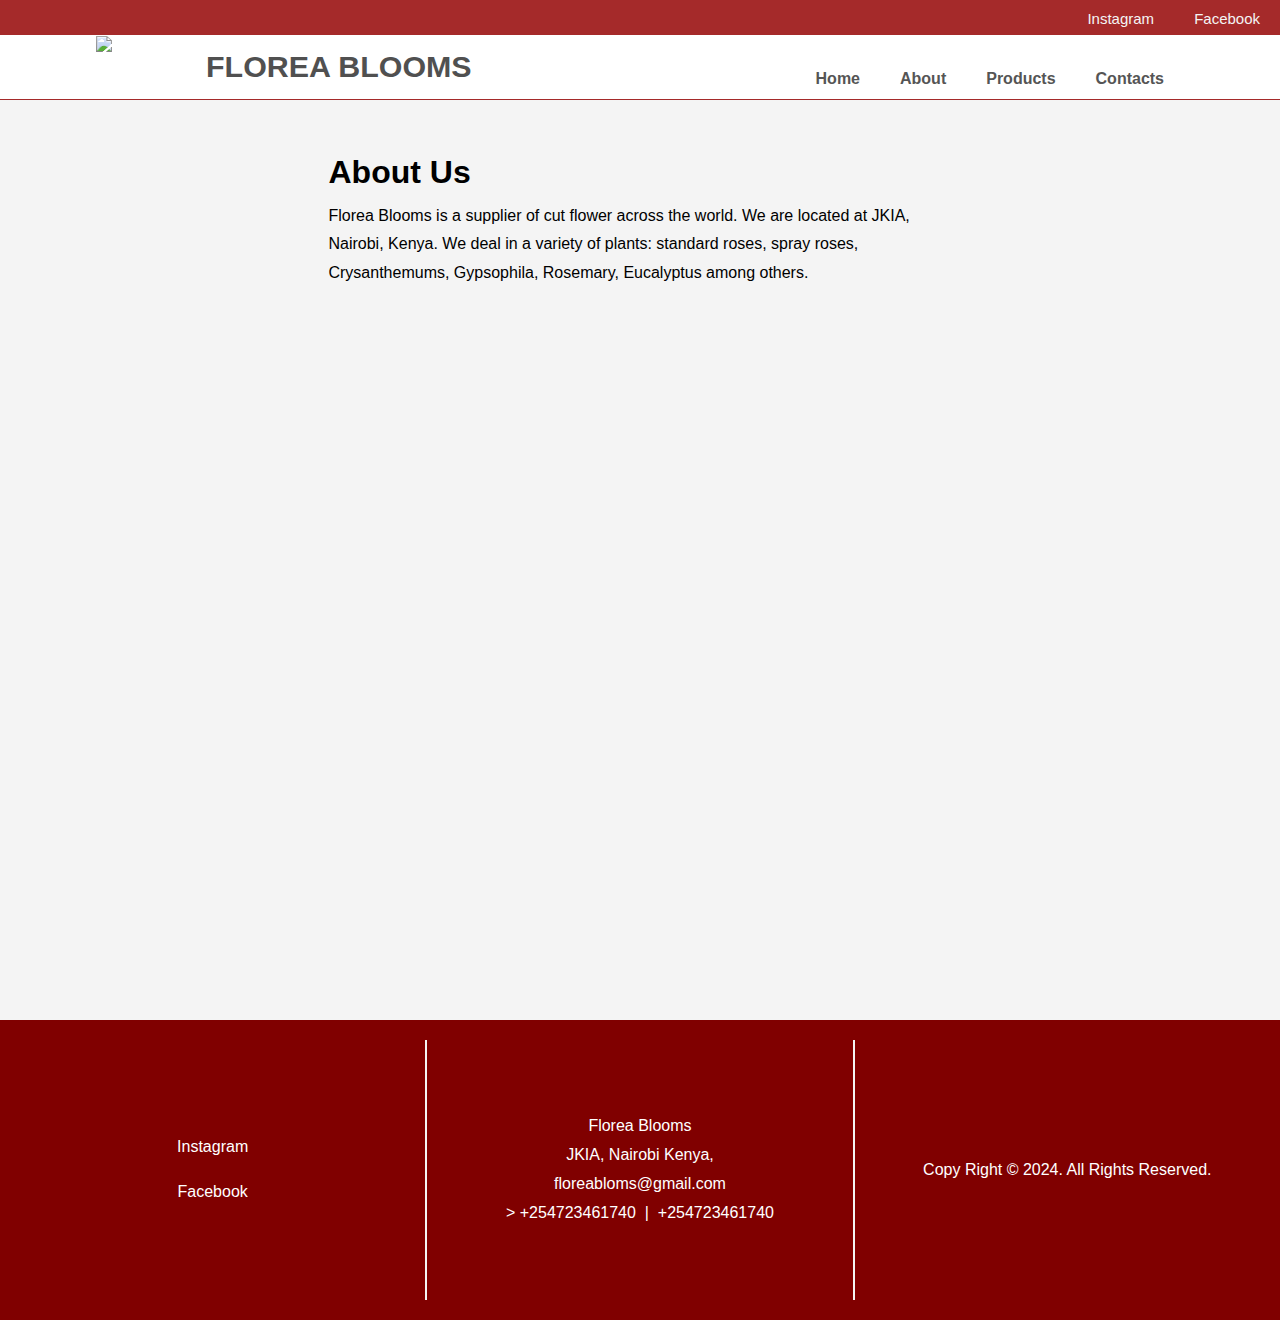
==== templates/about.html @ 5f6a903e "First commit" ====
<!DOCTYPE html>
<html lang="en">
<head>
	<title>Florea Blooms </title>
	<meta charset="utf-8">
	<meta name="viewport" content="width=device-width initial-scale=1 shrink-to-fit=no">
	<meta name="description" content="World supplier of cut flowers,  kenya">
    <meta name="keywords" content="flowers, cut flowers, florea, blooms, carnation, mums, chrysanthemums, horticulture, bouguets, JKIA, NAIROBI, kenya">
    <link rel="icon" href="./static/img/scepter_logo_1.png">
	<link rel="stylesheet" type="text/css" href="../static/css/main.css">
	<link rel="stylesheet" type="text/css" href="../static/css/responsive_topnav.css">
	<link rel="stylesheet" type="text/css" href="../static/css/about.css">
</head>
<body>
	<header id="header">
		<div class="container-support">
			
			<a href="#" target="_blank">Instagram</a>
			<a href="#" target="_blank">Facebook</a>
		</div>
		<div class="container-header">
			<div id="logo-image">
				<a href="index.html"> <img src="../static/img/florea_logo.png"></a>
			</div>
			<div corporate-name>
				<h4>Florea Blooms</h4>
			</div>
			<nav id="nav-bar" class="top-nav">
				<a href="#" class="close-menu">&times;</a>
				<a href="../index.html" class="active">Home</a>
				<a href="./about.html">About</a>
				<a href="./products.html">Products</a>
				<a href="./contacts.html">Contacts</a>
			</nav>
			<div class="icon-menu" id="icon-menu">Menu &#9776;</div>
		</div>
	</header>
	<main id="about-main">
		<section id="about-main-section">
			<div class="farms about-intro">
				<h1>About Us</h1>
				<p>
					Florea  Blooms is a supplier of cut flower across the world.
					We are located at JKIA, Nairobi, Kenya. We deal in a variety of plants: standard roses, spray roses, Crysanthemums, Gypsophila, Rosemary, Eucalyptus among others.
				</p>
			</div>
			
		</section>
	</main>
	<footer id="footer">
		<div class="footer-content social-links">
			<p>
				<a href="https://twitter.com/floreabloomske/" target="_blank">Instagram</a>
				<a href="https://www.facebook.com/floreabloomske/" target="_blank">Facebook</a>
			</p>
		</div>
		<hr>
		<div class="footer-content contact-address">
			<p>
				Florea Blooms<br>
				JKIA, Nairobi Kenya,<br>
				floreabloms@gmail.com <br>>
				
				+254723461740 &nbsp;|&nbsp; +254723461740<br>
			</p>
		</div>
		<hr>
		<div class="footer-content copy-right">
			<p>
				Copy Right &copy 2024. All Rights Reserved.
			</p>

		</div>
	</footer>


	<script src="../static/js/main.js"></script>

</body>
</html>
---- static/css/main.css ----
/*****************************
Global styles
*****************************/
@import url('https://fonts.googleapis.com/css2?family=Source+Sans+Pro:wght@200&display=swap');

html, body {
	background-color: #f4f4f4;
	font-family: Arial, century schoolbook, Helvetica, sans-serif;
	line-height: 1.8;
	font-size: 16px;
}

* {
	box-sizing: border-box;
	margin: 0;
	padding: 0;
}

/********************************
Header
********************************/
#header {
	background-color: #fff;
	position: fixed;
	top: 0px;
	width: 100%;
	height: 100px;
	display: flex;
	flex-direction: column;
	justify-content: center;
	border-bottom: rgb(165,42,42) 1px solid;
	z-index: 2;
}
.container-support {
	position: absolute;
	width: 100%;
	background: rgb(165,42,42);
	z-index: 3;
	top: 0px;
	height: 35px;
	display: flex;
	justify-content: flex-end;
}
.container-support a {
	color: #f4f4f4;
	text-decoration: none;
	padding: 5px 20px;
	font-size: 15px;
}

.container-support a:hover {
	background-color: rgb(70,70,70);
	color: #fff;
}
.container-header {
	position: absolute;
	width: 85%;
	bottom: 0;
	align-self: center;
	height: 65px;
	display: flex;
	flex-direction: row;
}

/*Corporate name*/
[corporate-name] h4 {
	color:rgb(80,80,80);
	font-weight: bold;
	margin: auto; 
	position: relative;
	left: 110px;
	top: 5px;
	font-size: 1.9em;
	font-family: sans-serif, arial;
	text-transform: uppercase;
}

/*Corporate logo*/
#logo-image {
	position: absolute;
	bottom: 10px;
	width: 40%;
	height: 3.5rem;
	justify-content: flex-start;
}
#logo-image img{
	margin-top: 0px;
	margin-left: 0;
	width: 20%;
	height: auto;
}

#nav-bar {
	position: absolute;
	bottom: 0px;
	right: 0px;
	width: 70%;
	height: 64px;
	justify-content: flex-end;
	display: flex;
	flex-direction: row;
}
#nav-bar a {
	text-decoration: none;
	margin-top: 20px;
	padding: 10px 20px;
	color: #555;
	font-weight: bold;
}
#nav-bar a:hover {
	background-color: #333;
	color: #fff;
}
.icon-menu,
#nav-bar .close-menu {
	display: none;
}


/************************
Main styling
************************/
#main {
	display: flex;
	flex-direction: column;
	width: 100%;
	background: #f1f1f1;
}
#banner {
	position: relative;
	top: 100px;
	width: 100%;
	height: 100vh;
	background-color: rgba(128,0,0,0.2);
}

/******************
Slide Show On Banner
*******************/
#banner .slideshow {
	position: relative;
	height: 100vh;
}
#banner .slideshow-img {
	position: absolute;
	top: -237px;
	left: 0;
	width: 100%;
	height: 100%;
	object-fit: cover;
	opacity: 0;
	transition: opacity 1s ease-in-out;
}


/*******************
Banner text
*******************/
#banner .brand-text {
	position: relative;
	z-index: 1;
}
#banner .products-cat {
	position: relative;
	top: -650px;
	font-size: 28px;
	color: #fff;
	font-family: sans-serif;
}
#banner .banner-header-text h1,
#banner .banner-header-text p {
	text-shadow: 4px 2px 4px #111;
	font-weight: bold;
	text-align: center;
	width: 50%;
	margin: 0 auto;
	line-height: 2.0;
	padding: 22px;
}
.banner .banner-header-text h1 {
	font-size: 48px;
	color: #ffd700;
}
.banner .banner-header-text a {
	border: 1px #444 solid;
	border-radius: 8px;
	background-color: rgba(0,0,0,0.2);
	padding: 12px 8px;
	box-shadow: 2px 4px 8px #111;
	text-decoration: none;
	color: #d8ff00;
	font-family: verdana, sans-serif;
	text-transform: uppercase;
}
.banner .banner-header-text a:hover {
	background-color: rgb(1,1,1);
	color: #fff;
}

/**************************
Bottom of slides text
*************************/
.bottom-description-bar {
	display:flex; 
	flex-direction: row; 
	flex-wrap: wrap; 
	position: absolute; 
	bottom: 2px; 
	width: 100%;
	min-height: 100px;
}
#banner .bottom-description-bar p {
	width: 30%; 
	text-align: left; 
	background-color: rgba(0,0,0,0.35);
	box-shadow: 2px 4px 8px #444;
	text-shadow: 2px 4px 8px #000;
	font-size: 18px;
	font-family: palatino linotype, sans-serif;
	color: rgb(216,255,0);
	font-weight: bolder;
	border-radius: 5px;
	line-height: 1.5;
}
.bottom-description-bar span {
	padding: 4px 18px;
	font-size: 32px;
	text-shadow: 4px 6px 8px #111;
	border-radius: 50%;
	background-color: rgba(0,0,0,0.5);
}
/*****************************


/************************/
#main .container-main {
	margin: 30px auto;
	width: 90%;
	min-height: 100px;
	display: flex;
	flex-direction: row;
	flex-flow: wrap;
}
#main #showcase {
	margin-top: 150px;
}

.box-showcase {
	display: flex;
	flex-direction: column;
	width: 28%;
	margin-right: auto;
	margin-left: auto;
	margin-bottom: 50px;
	padding: 18px;
	background: #fff;
	box-shadow: 2px 4px 8px #444;
}
.box-showcase h2 {
	text-decoration: none;
	text-align: center;
	color: #306777;
	font-weight: bold;
	border-bottom: 2px #777 solid;
	padding: 8px 10px;
}
.box-showcase h2:hover {
	background: #777;
	color: #fff;
}
.box-showcase p {
	padding: 10px 0;
}
.img-showcase img {
	display: none;
	width: 100%;
}

/*****************************
Products section
******************************/
#products {
	display: flex;
	flex-direction: column;
}
#products .box-products {
	display: flex;
	flex-direction: row;
	margin-bottom: 40px;
	margin-top: 70px;
}
#products .box-products .product-img {
	margin: 20px 20px;
	width: 50%;
}
#products img {
	width: 100%;
	box-shadow: 2px 4px 8px #444;
}
#products .product-content {
	margin: 20px;
	width: 75%;
	display: flex;
	flex-direction: column;
	align-items: left;
}
#products .product-content h1,
#products .product-content p,
#products .product-content a {
	padding: 6px 8px;
	text-align: left;
}
#products .product-content h1 {
	font-size: 2.5em;
	color: #307767;
}
#products .product-content p {
	text-shadow: 2px 4px 8px #ccc;
	font-size: 1.25em;
}
#products .product-content ul {
	font-size: 17px;
	margin-left: 28px;
	padding: 2px;
}
#products .product-content a{
	width: 30%;
	font-size: 1em;
	background: rgb(120,42,42);
	color: #fff;
	border: #ffd700 2px solid;
	text-decoration: none;
	border-radius: 8px;
}
#products .product-content a:hover {
	cursor: pointer;
	font-size: 1.1em;
	width: 33%;
}
#products [safety-structures],
#products [standard-roses],
#products [spray-roses] {
	display: flex;
	flex-direction: row;
	justify-content: center;
}
#products [safety-structures] h1,
#products [full-attention] h1 {
	color: #ffd700;
	font-weight: bold;
	text-shadow: 2px 4px 8px #000;
}
#products [safety-structures] a {
	background: #444;
	color: #ffd700;
}
#products .product-content img {
		display: none;
}
#products .row-reversed {
	display: flex;
	flex-direction: row-reverse;
}


#products .box-products .p-list {
	display: flex; 
	flex-direction: row;
}
#products .box-products ul {
	padding: 8px 12px;
	margin: 4px 18px;
	width: 50%;
	list-style: square;
}
#products .box-products ul li {
	padding: 4px;
}


/***********************
SLIDES
************************/
#slides {
	
}
#slides .slider {
	width: 100%;
	min-height: 50vh;
	display: flex;
	overflow-x: auto;
	background-color: #004488; border-radius: 15px;
}
#slides .slider .slide {
	width: 30%;	
}
#slide-1 {
	background-color: #ff55ff;
}
#slide-2 {
	background-color: #dd86dd;
}
#slide-3 {
	background-color: #ff00ff;
}
#slide-4 {
	background-color: #dd88ff;
}
#slide-5 {
	background-color: #ee76ff;
}
#slide-6 {
	background-color: #dd76dd;
}




/***********************
bottom section
***********************/
#bottom {
	display: flex;
	flex-direction: column;
	align-self: center;
}
#bottom .partners-header {
	border-bottom: 2px #777 solid;
	width: 80%;
	margin: 0 auto;
}
#bottom .partners-header h1 {
	text-align: center;
	padding: 20px;
	font-size: 2em;
	color: #000;
	margin: 0 auto;
}
#bottom .partners-logo {
	display: flex;
	flex-direction: row;
	flex-flow: wrap;
	justify-content: center;
}
#bottom .partners-logo .box-bottom {
	width: 20%;
	margin: 20px 40px;
	box-shadow: 2px 4px 8px #000;
	height: auto;
}
#bottom .partners-logo .box-bottom img {
	width: 100%;
	height: auto;
}


/**********************
Footer styling
**********************/
#footer {
	background: maroon;
	background-size: cover;
	width: 100%;
	min-height: 300px;
	display: flex;
	flex-direction: row;
	color: #fff;
}
#footer hr {
	background-color: #fff;
	width: 2px;
	border: 1px #f4f4f4 solid;
	margin: 20px 0;
}
.footer-content {
	width: 30%;
	margin: auto auto;
	text-align: center;

}

.footer-content.social-links p {
	display: flex;
	flex-direction: column;
	padding: 12px;
	width: 50%;
	margin-left: auto;
	margin-right: auto;
}
.footer-content.social-links a {
	text-decoration: none;
	color: #fff;
	padding: 8px 14px;
}
.footer-content.social-links a:hover {
	background: #444;
	color: #fff;
}

/*****************************
Media query: Less than 768px;
*****************************/
@media all and (max-width: 768px) {
	.container-header {
		width: 98%;
	}

	/*Corporate name*/
	[corporate-name] h4 {
		display: none;
	}
	/*Corporate logo*/
	#logo-image {
		position: absolute;
		bottom: -20px;
		left: 0;
		width: 50%;
		height: auto;
		justify-content: flex-start;
	}
	#logo-image img{
		margin-top: 0px;
		margin-left: 0;
		width: 30%;
		height: auto;
	}

	.container-support {
		align-items: center;
		justify-content: center;
		margin: auto;
	}
	.container-support a {
		padding: 2px 14px;
	}

	#banner {
		background: #fff;
		height: 200vh;
	}
	.banner {
		background: none;
	}

	#banner .banner-header-text h1,
	#banner .banner-header-text p {
		padding: 16px;
		width: 90%;
		text-shadow: #111 2px 4px 8px;
		line-height: 1.5;
	}
	.banner .banner-header-text h1 {
		font-size: 32px;
		color: #ffd700;
	}
	#banner .banner-header-text p {
		margin-top: 90px;
		color: #f4f4f4;
		font-size: 20px;
	}
	#banner .contact-us-btn {
		font-size: 20px;
		position: relative;
		bottom: -80px;
	}

	#main .container-main {
		min-height: 200vh;
		width: 100%;
	}
	

	/******************
	Slide Show On Banner
	*******************/
	#banner .slideshow {
		position: relative;
		height: 100vh;
	}


	/******************
	Showcase On Banner
	*******************/
	#showcase {
		display: flex;
		flex-direction: column;

	}
	.box-showcase {
		width: 100%;
		box-shadow: none;
		margin: 10px;
	}
/***************************
****************************/
	#products .box-products {
		display: flex;
		flex-direction: column;
		width: 100%;
	}
	#products .box-products .product-img {
		width: 90%;
	}
	#products .product-img img {
		width: 100%;
		margin: 0;
	}
	#products .product-content {
		padding: 0;
		margin: 0;
		width: 100%;
	}
	#products .product-content h1,
	#products .product-content p {
		width: 90%;
	}
	#products .product-content a {
		width: 50%;
		border-radius: 8px;
	}

/***********************************
bottom section
*********************************/
	#bottom .partners-logo {
		flex-direction: row;
	}
	#bottom .partners-logo .box-bottom {
		margin: 8px;
		height: 30%;
	}

/********************************
Footer
*********************************/

	#footer {
		min-height: 100vh;
		flex-direction: column;
	}
	.footer-content {
		width: 90%;
		margin: 10px auto;
	}
	#footer hr {
		width: 80%;
		margin: 10px auto;
	}
}
---- static/css/responsive_topnav.css ----
/*****************************
Media query: Less than 768px;
*****************************/
@media all and (max-width: 768px) {

	.icon-menu {
		display: flex;
		justify-content: flex-end;
		width: 30%;  
		position: fixed;
		top: 37px;
		right: 10px;
		font-size: 20px;
		padding: 10px 10px;
		margin: auto 0;
	}
	#nav-bar {
		display: none;
		flex-direction: column;
		width: 100%;
		min-height: 30vh;
		text-align: center;
		position: fixed;
		top: 100px;
		z-index: 4; 
		background: rgb(67,67,67);
	}
	#nav-bar a {
		align-items: flex-start;
		color: #ffd700; 
		border-bottom: #ccc 1px solid; 
		border-radius: none;
		padding: 8px;
		margin: auto 0;
	}
	#nav-bar a.close-menu {
		display: flex;
		justify-content: flex-end;
		position: fixed;
		top: 38px;
		right: 10px;
		width: 20%;
		font-size: 30px;
		margin:0 0 10px 0;
		padding: 0 15px; 
		background: none;
		color: #306777;
		border: none; 
	}
	/**********************************************************************
	end upto 600px media query
	***********************************************************************/
}

/*****************************
Media query: Less than 600px;
*****************************/
@media all and (max-width: 600px) {
	#nav-bar {
		min-height: 50vh;
	}
}

/*****************************
Media query: Less than 500px;
*****************************/
@media all and (max-width: 500px) {
	#nav-bar {
		min-height: 40vh;
	}
}

/*****************************
Media query: Less than 450px;
*****************************/
@media all and (max-width: 450px) {
	#nav-bar {
		min-height: 35vh;
	}
}

/*****************************
Media query: Less than 400px;
*****************************/
@media all and (max-width: 400px) {
	#nav-bar {
		min-height: 37vh;
	}
}

/*****************************
Media query: Less than 350px;
*****************************/
@media all and (max-width: 350px) {
	#nav-bar {
		min-height: 50vh;
	}
}
---- static/css/about.css ----
#about-main {
	margin-top: 120px;
	display: flex;
	flex-direction: row;
	width: 85%;
	min-height: 100vh;
	margin-right: auto;
	margin-left: auto;
}
#about-main-section {
	display: flex;
	flex-direction: column;
	margin-right: auto;
	margin-left: auto;
}
#about-main-section .farms {
	margin: 20px auto 55px auto;
	width: 58%;
	padding: 4px;
}
#about-main-section .farms .about-image-box {
	width: 100%;

}
#about-main-section .farms img{
	width: 100%;
	margin: auto;
	box-shadow: 2px 4px 8px #333;
}


/************************************
Mdeia queries - upto 768px of width
*************************************/
@media all and (max-width: 768px) {
	#about-main {
		width: 98%;
	}
	#about-main-section .farms {
		margin: 20px auto 55px auto;
		width: 98%;
		padding: 8px;
	}
	#about-main-section .farms img{
		width: 96%;
	}
}
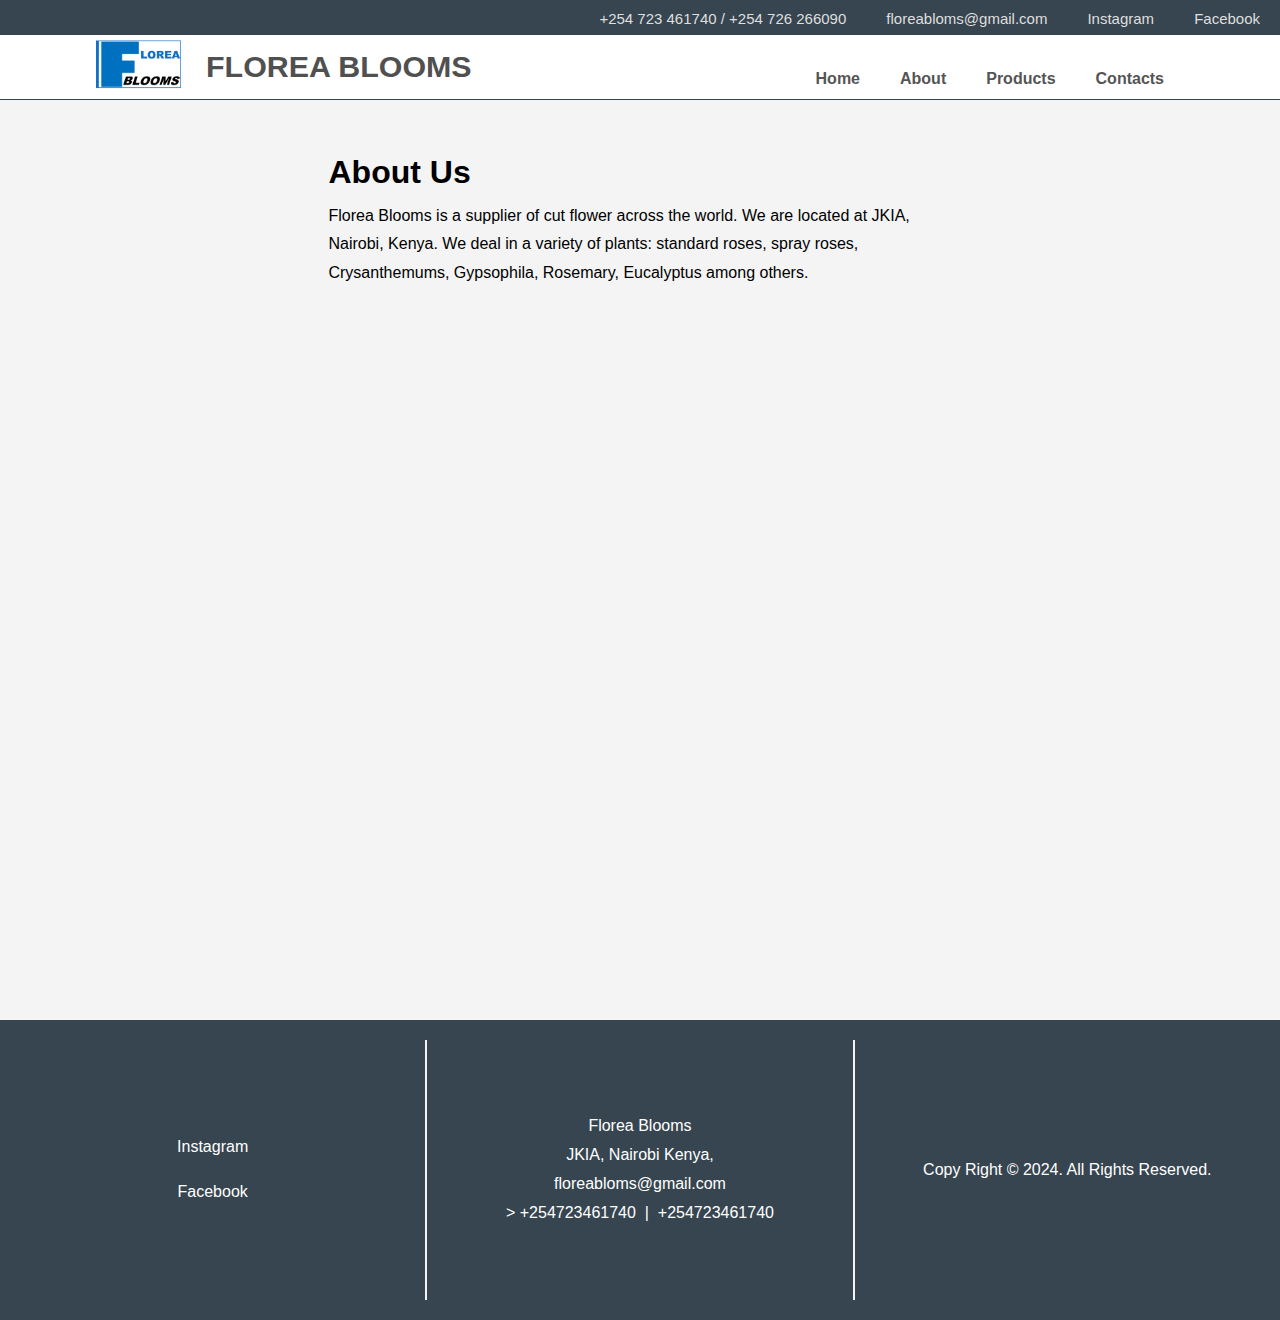
==== commit f163d160: "modify media queries" ====
--- a/templates/about.html
+++ b/templates/about.html
@@ -14,13 +14,14 @@
 <body>
 	<header id="header">
 		<div class="container-support">
-			
+			<a href="#">+254 723 461740 / +254 726 266090</a>
+			<a href="#">floreabloms@gmail.com</a>
 			<a href="#" target="_blank">Instagram</a>
 			<a href="#" target="_blank">Facebook</a>
 		</div>
 		<div class="container-header">
 			<div id="logo-image">
-				<a href="index.html"> <img src="../static/img/florea_logo.png"></a>
+				<a href="index.html"> <img src="../static/img/logos/florea_logo10.png"></a>
 			</div>
 			<div corporate-name>
 				<h4>Florea Blooms</h4>
--- a/static/css/main.css
+++ b/static/css/main.css
@@ -28,13 +28,13 @@
 	display: flex;
 	flex-direction: column;
 	justify-content: center;
-	border-bottom: rgb(165,42,42) 1px solid;
+	border-bottom: #36454f 1px solid;
 	z-index: 2;
 }
 .container-support {
 	position: absolute;
 	width: 100%;
-	background: rgb(165,42,42);
+	background: #36454f;
 	z-index: 3;
 	top: 0px;
 	height: 35px;
@@ -42,15 +42,15 @@
 	justify-content: flex-end;
 }
 .container-support a {
-	color: #f4f4f4;
+	color: #dfdfdf;
 	text-decoration: none;
 	padding: 5px 20px;
-	font-size: 15px;
+	font-size: 0.9375rem;
 }
 
 .container-support a:hover {
-	background-color: rgb(70,70,70);
-	color: #fff;
+	background-color: #cecece;
+	color: #222;
 }
 .container-header {
 	position: absolute;
@@ -108,8 +108,8 @@
 	font-weight: bold;
 }
 #nav-bar a:hover {
-	background-color: #333;
-	color: #fff;
+	background-color: #36454f;
+	color: #cecece;
 }
 .icon-menu,
 #nav-bar .close-menu {
@@ -128,6 +128,7 @@
 }
 #banner {
 	position: relative;
+	overflow: hidden;
 	top: 100px;
 	width: 100%;
 	height: 100vh;
@@ -137,33 +138,67 @@
 /******************
 Slide Show On Banner
 *******************/
-#banner .slideshow {
-	position: relative;
+.slideshow {
+	position: absolute;
+	top: auto;
 	height: 100vh;
-}
-#banner .slideshow-img {
+	width: 100%;
+	/* transition: cubic-bezier(0.39, 0.575, 0.565, 1);  */
+	display: none;
+}
+.active {
+	display: block;
+}
+.slideshow-img {
 	position: absolute;
-	top: -237px;
+	top: auto;
 	left: 0;
 	width: 100%;
 	height: 100%;
 	object-fit: cover;
-	opacity: 0;
-	transition: opacity 1s ease-in-out;
+	/* transition: opacity 2s ease-in-out; */
 }
 
 
 /*******************
 Banner text
 *******************/
-#banner .brand-text {
-	position: relative;
-	z-index: 1;
+#banner .slideshow-text {
+	position: absolute;
+	top: 45%;
+	left: 50%;
+	transform: translate(-50%, -50%);
+	text-align: center;
+}
+#banner .slideshow-text.florea-slogan {
+	/* background-color: rgba(0,0,0,0.2);
+	border-radius: 5px;
+	box-shadow: 4px 4px 6px #333; */
+	padding: 12px;
+	width: 60%;
+}
+#banner .slideshow-text.florea-slogan h1 {
+	font-size: 3.2rem;
+}
+#banner .slideshow-text.florea-slogan p {
+	font-family: Georgia, 'Times New Roman', Times, serif;
+}
+#banner .slideshow-text h1 {
+	color: #ffd700;
+	text-shadow: 2px 2px #000;
+	font-size: 4.5rem;
+	font-weight: bold;
+}
+#banner .slideshow-text p {
+	font-size: 1.9rem;
+	color: #ffd700;
+	text-shadow: 2px 2px #000;
+	font-weight: bold;
 }
 #banner .products-cat {
 	position: relative;
 	top: -650px;
-	font-size: 28px;
+	font-size: 1.75rem;
 	color: #fff;
 	font-family: sans-serif;
 }
@@ -178,7 +213,7 @@
 	padding: 22px;
 }
 .banner .banner-header-text h1 {
-	font-size: 48px;
+	font-size: 3rem;
 	color: #ffd700;
 }
 .banner .banner-header-text a {
@@ -200,7 +235,7 @@
 /**************************
 Bottom of slides text
 *************************/
-.bottom-description-bar {
+/* .bottom-description-bar {
 	display:flex; 
 	flex-direction: row; 
 	flex-wrap: wrap; 
@@ -215,7 +250,7 @@
 	background-color: rgba(0,0,0,0.35);
 	box-shadow: 2px 4px 8px #444;
 	text-shadow: 2px 4px 8px #000;
-	font-size: 18px;
+	font-size: 1.125rem;
 	font-family: palatino linotype, sans-serif;
 	color: rgb(216,255,0);
 	font-weight: bolder;
@@ -224,11 +259,11 @@
 }
 .bottom-description-bar span {
 	padding: 4px 18px;
-	font-size: 32px;
+	font-size: 2rem;
 	text-shadow: 4px 6px 8px #111;
 	border-radius: 50%;
 	background-color: rgba(0,0,0,0.5);
-}
+} */
 /*****************************
 
 
@@ -281,21 +316,29 @@
 ******************************/
 #products {
 	display: flex;
+	flex-direction: row;
+	flex-wrap: wrap;
+	margin: auto;
+}
+#products .box-products {
+	display: flex;
 	flex-direction: column;
-}
-#products .box-products {
-	display: flex;
-	flex-direction: row;
 	margin-bottom: 40px;
 	margin-top: 70px;
+	margin-left: auto;
+	margin-right: auto;
+	width: 32%;
+	background-color: #fff;
+	box-shadow: 2px 4px 8px #444;
 }
 #products .box-products .product-img {
-	margin: 20px 20px;
-	width: 50%;
+	margin: 20px auto;
+	width: 92%;
 }
 #products img {
 	width: 100%;
-	box-shadow: 2px 4px 8px #444;
+	
+	/* box-shadow: 2px 4px 8px #444; */
 }
 #products .product-content {
 	margin: 20px;
@@ -311,21 +354,21 @@
 	text-align: left;
 }
 #products .product-content h1 {
-	font-size: 2.5em;
+	font-size: 2rem;
 	color: #307767;
 }
 #products .product-content p {
 	text-shadow: 2px 4px 8px #ccc;
-	font-size: 1.25em;
+	font-size: 1.0625rem;
 }
 #products .product-content ul {
-	font-size: 17px;
+	font-size: 1.0625rem;
 	margin-left: 28px;
 	padding: 2px;
 }
 #products .product-content a{
 	width: 30%;
-	font-size: 1em;
+	font-size: 1rem;
 	background: rgb(120,42,42);
 	color: #fff;
 	border: #ffd700 2px solid;
@@ -334,7 +377,7 @@
 }
 #products .product-content a:hover {
 	cursor: pointer;
-	font-size: 1.1em;
+	font-size: 1.1rem;
 	width: 33%;
 }
 #products [safety-structures],
@@ -381,9 +424,9 @@
 /***********************
 SLIDES
 ************************/
-#slides {
-	
-}
+/* #slides {
+
+} */
 #slides .slider {
 	width: 100%;
 	min-height: 50vh;
@@ -432,7 +475,7 @@
 #bottom .partners-header h1 {
 	text-align: center;
 	padding: 20px;
-	font-size: 2em;
+	font-size: 2rem;
 	color: #000;
 	margin: 0 auto;
 }
@@ -458,7 +501,7 @@
 Footer styling
 **********************/
 #footer {
-	background: maroon;
+	background: #36454f;
 	background-size: cover;
 	width: 100%;
 	min-height: 300px;
@@ -512,14 +555,14 @@
 	/*Corporate logo*/
 	#logo-image {
 		position: absolute;
-		bottom: -20px;
+		bottom: 0;
 		left: 0;
 		width: 50%;
 		height: auto;
 		justify-content: flex-start;
 	}
 	#logo-image img{
-		margin-top: 0px;
+		margin-top: 0;
 		margin-left: 0;
 		width: 30%;
 		height: auto;
@@ -531,12 +574,16 @@
 		margin: auto;
 	}
 	.container-support a {
-		padding: 2px 14px;
+		padding: 2px 14px; 
+		font-size: 0.825rem;
+	}
+	.container-support a.facebook_cont {
+		display: none;
 	}
 
 	#banner {
 		background: #fff;
-		height: 200vh;
+		height: auto;
 	}
 	.banner {
 		background: none;
@@ -550,16 +597,16 @@
 		line-height: 1.5;
 	}
 	.banner .banner-header-text h1 {
-		font-size: 32px;
+		font-size: 2rem;
 		color: #ffd700;
 	}
 	#banner .banner-header-text p {
 		margin-top: 90px;
 		color: #f4f4f4;
-		font-size: 20px;
+		font-size: 1.25rem;
 	}
 	#banner .contact-us-btn {
-		font-size: 20px;
+		font-size: 1.25rem;
 		position: relative;
 		bottom: -80px;
 	}
@@ -614,6 +661,7 @@
 	#products .product-content h1,
 	#products .product-content p {
 		width: 90%;
+		padding: 1rem;
 	}
 	#products .product-content a {
 		width: 50%;
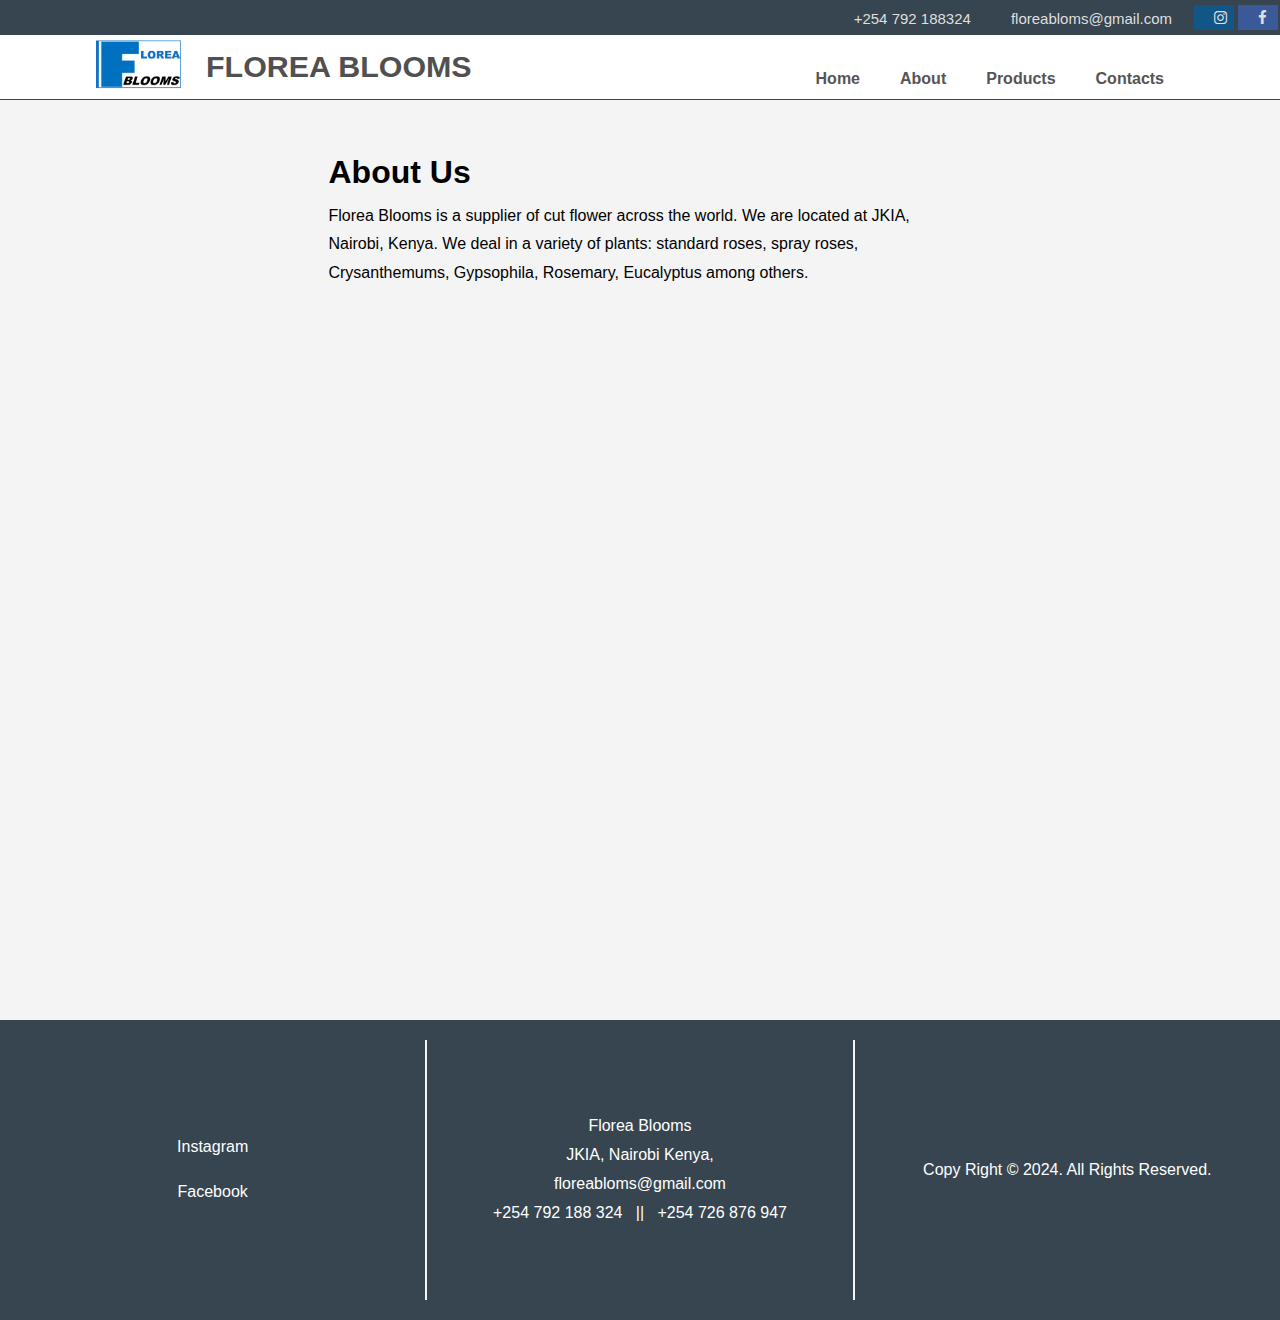
==== commit 27515efc: "modify at-the-top-contacts and social-media links" ====
--- a/templates/about.html
+++ b/templates/about.html
@@ -10,14 +10,42 @@
 	<link rel="stylesheet" type="text/css" href="../static/css/main.css">
 	<link rel="stylesheet" type="text/css" href="../static/css/responsive_topnav.css">
 	<link rel="stylesheet" type="text/css" href="../static/css/about.css">
+	<link rel="stylesheet" href="https://cdnjs.cloudflare.com/ajax/libs/font-awesome/4.7.0/css/font-awesome.min.css">
+	
+	<!-- Social media styling -->
+	<style>
+		.fa {
+			padding: 20px;
+			font-size: 30px;
+			width: 30px;
+			text-align: center;
+			text-decoration: none;
+			margin: 5px 2px;
+			border-radius: 0%;
+		}
+	
+		.fa:hover {
+			opacity: 0.7;
+		}
+	
+		.fa-facebook {
+			background: #3B5998;
+			color: white;
+		}
+	
+		.fa-instagram {
+			background: #125688;
+			color: white;
+		}
+	</style>
 </head>
 <body>
 	<header id="header">
 		<div class="container-support">
-			<a href="#">+254 723 461740 / +254 726 266090</a>
+			<a href="#">+254 792 188324</a>
 			<a href="#">floreabloms@gmail.com</a>
-			<a href="#" target="_blank">Instagram</a>
-			<a href="#" target="_blank">Facebook</a>
+			<a href="#" class="instagram_cont fa fa-instagram" target="_blank"></a>
+			<a href="#" class="facebook_cont fa fa-facebook" target="_blank"></a>
 		</div>
 		<div class="container-header">
 			<div id="logo-image">
@@ -60,9 +88,8 @@
 			<p>
 				Florea Blooms<br>
 				JKIA, Nairobi Kenya,<br>
-				floreabloms@gmail.com <br>>
-				
-				+254723461740 &nbsp;|&nbsp; +254723461740<br>
+				floreabloms@gmail.com <br>
+				+254 792 188 324 &nbsp; || &nbsp; +254 726 876 947<br>
 			</p>
 		</div>
 		<hr>
--- a/static/css/main.css
+++ b/static/css/main.css
@@ -561,7 +561,7 @@
 		height: auto;
 		justify-content: flex-start;
 	}
-	#logo-image img{
+	#logo-image img {
 		margin-top: 0;
 		margin-left: 0;
 		width: 30%;
@@ -577,7 +577,8 @@
 		padding: 2px 14px; 
 		font-size: 0.825rem;
 	}
-	.container-support a.facebook_cont {
+	.container-support a.facebook_cont,
+	.container-support a.email_cont {
 		display: none;
 	}
 
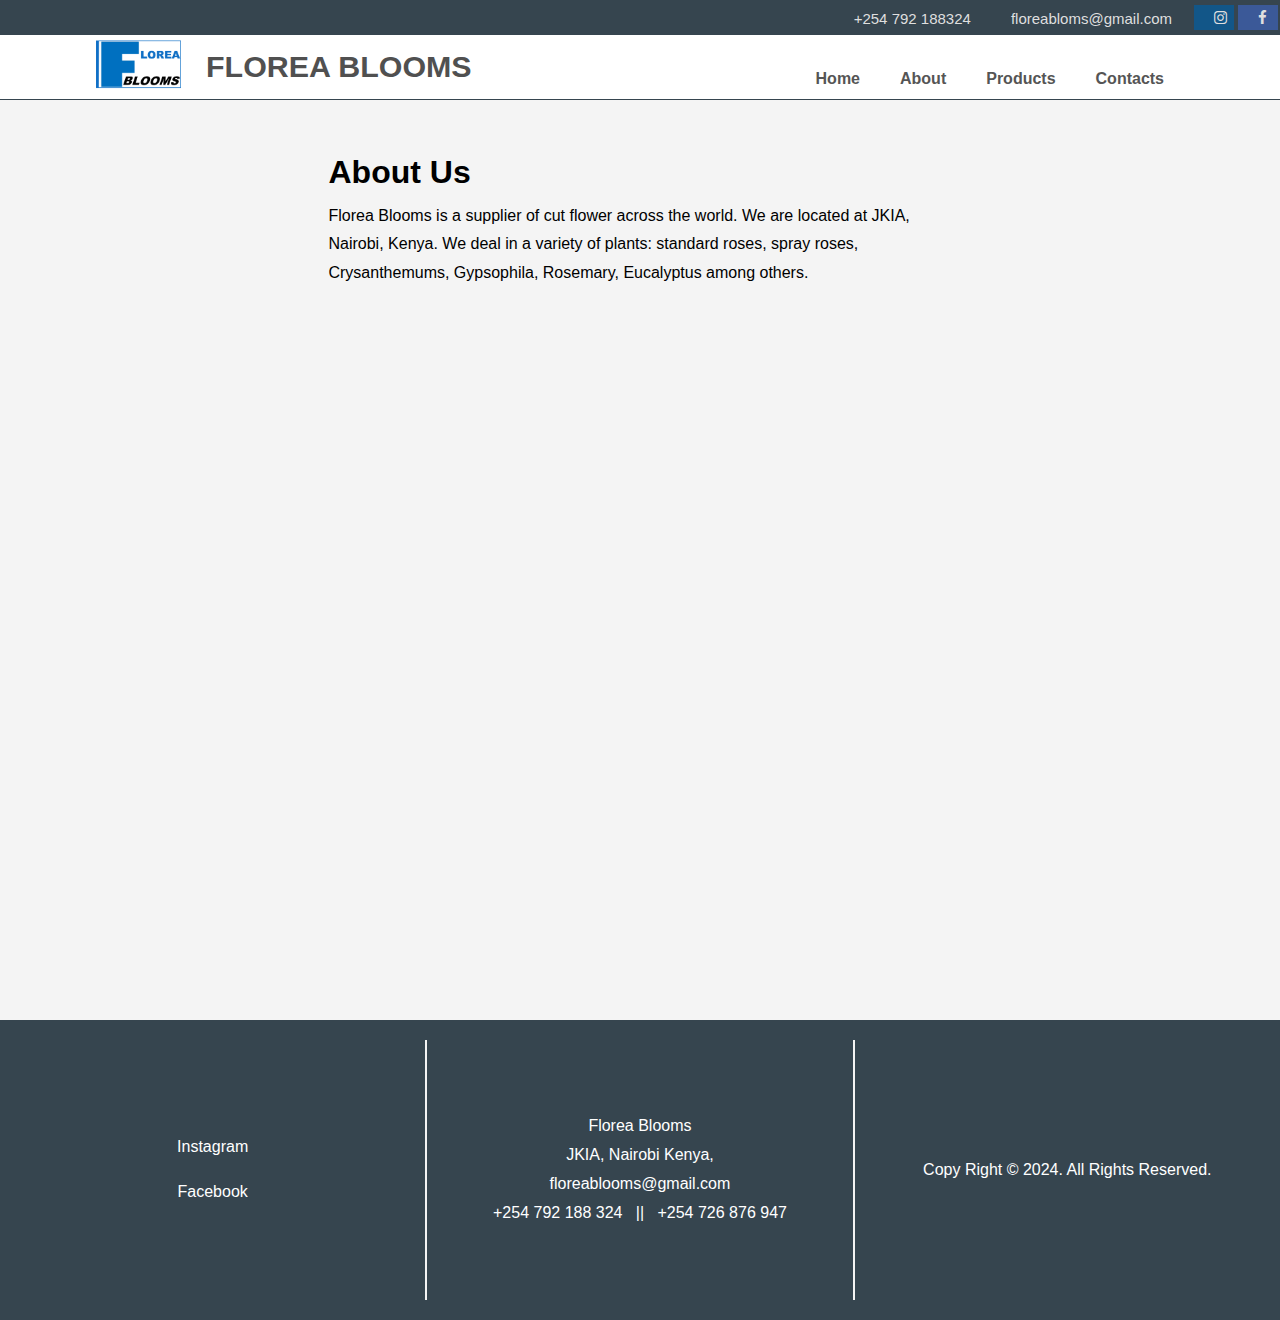
==== commit fb263974: "Edit content" ====
--- a/templates/about.html
+++ b/templates/about.html
@@ -88,7 +88,7 @@
 			<p>
 				Florea Blooms<br>
 				JKIA, Nairobi Kenya,<br>
-				floreabloms@gmail.com <br>
+				floreablooms@gmail.com <br>
 				+254 792 188 324 &nbsp; || &nbsp; +254 726 876 947<br>
 			</p>
 		</div>
--- a/static/css/main.css
+++ b/static/css/main.css
@@ -577,7 +577,7 @@
 		padding: 2px 14px; 
 		font-size: 0.825rem;
 	}
-	.container-support a.facebook_cont,
+	/* .container-support a.facebook_cont, */
 	.container-support a.email_cont {
 		display: none;
 	}
--- a/static/css/responsive_topnav.css
+++ b/static/css/responsive_topnav.css
@@ -23,7 +23,7 @@
 		position: fixed;
 		top: 100px;
 		z-index: 4; 
-		background: rgb(67,67,67);
+		background: rgb(54, 69,79);
 	}
 	#nav-bar a {
 		align-items: flex-start;
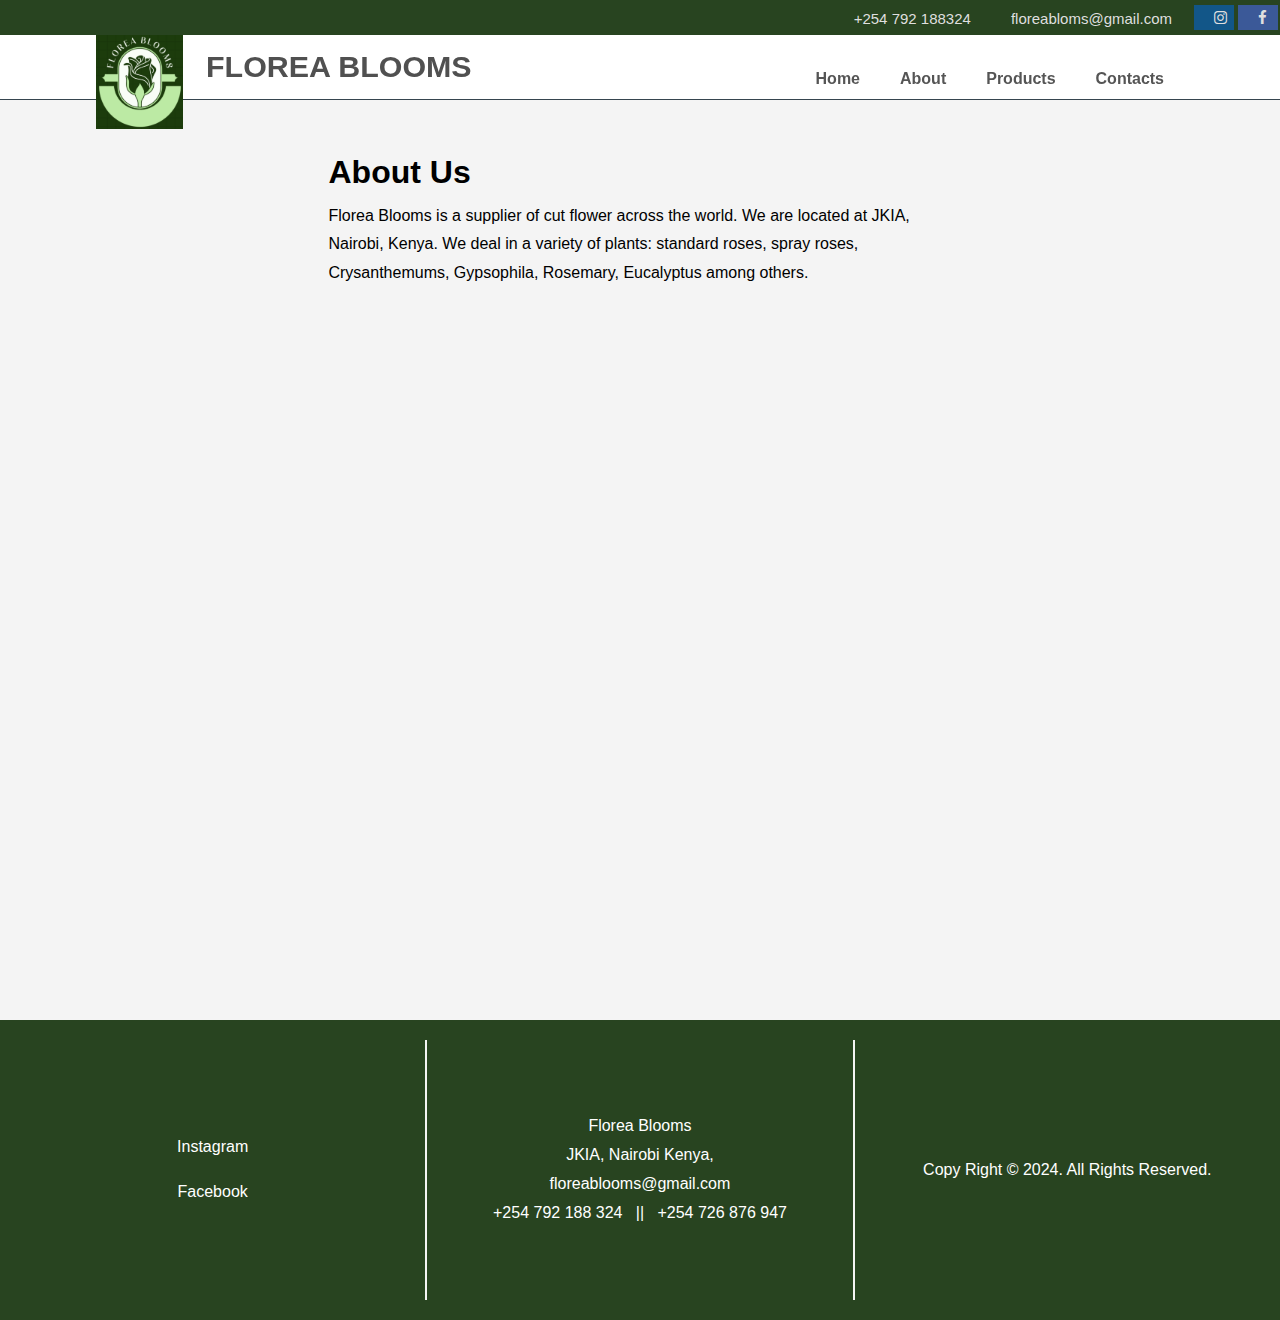
==== commit 42649b60: "Change theme colour to jungle green" ====
--- a/templates/about.html
+++ b/templates/about.html
@@ -49,7 +49,7 @@
 		</div>
 		<div class="container-header">
 			<div id="logo-image">
-				<a href="index.html"> <img src="../static/img/logos/florea_logo10.png"></a>
+				<a href="index.html"> <img src="../static/img/logos/florea_logo_preview_17.png"></a>
 			</div>
 			<div corporate-name>
 				<h4>Florea Blooms</h4>
--- a/static/css/main.css
+++ b/static/css/main.css
@@ -34,7 +34,7 @@
 .container-support {
 	position: absolute;
 	width: 100%;
-	background: #36454f;
+	background: rgba(40,68,32);
 	z-index: 3;
 	top: 0px;
 	height: 35px;
@@ -501,7 +501,7 @@
 Footer styling
 **********************/
 #footer {
-	background: #36454f;
+	background: rgba(40,68,32);
 	background-size: cover;
 	width: 100%;
 	min-height: 300px;
